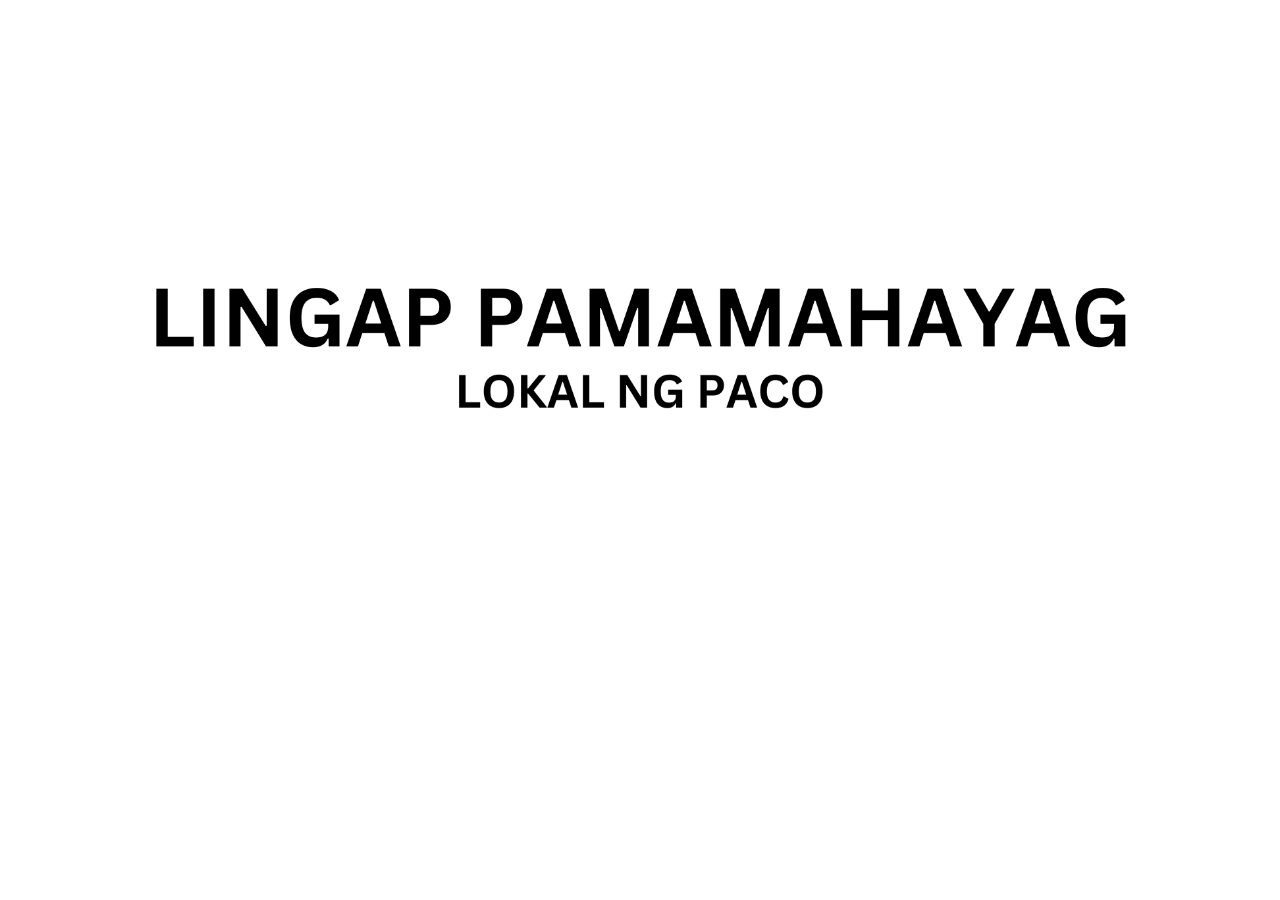
==== index.html @ a741ad2a "Add files via upload" ====
<!DOCTYPE html>
<html>
    <head>
        <title>LINGAP PAMAMAHAYAG</title>
        <style>
            .bgcontainer img{
                width: 100%;
                height: auto;
            }
        </style>
    </head>
    <body>
        <div class="bgcontainer">
            <img src="images/Paco_background.png">
        </div>
        <script>
            if (navigator.serviceWorker){
                navigator.serviceWorker.register('sw.js')
            }
        </script>
    </body>
</html>
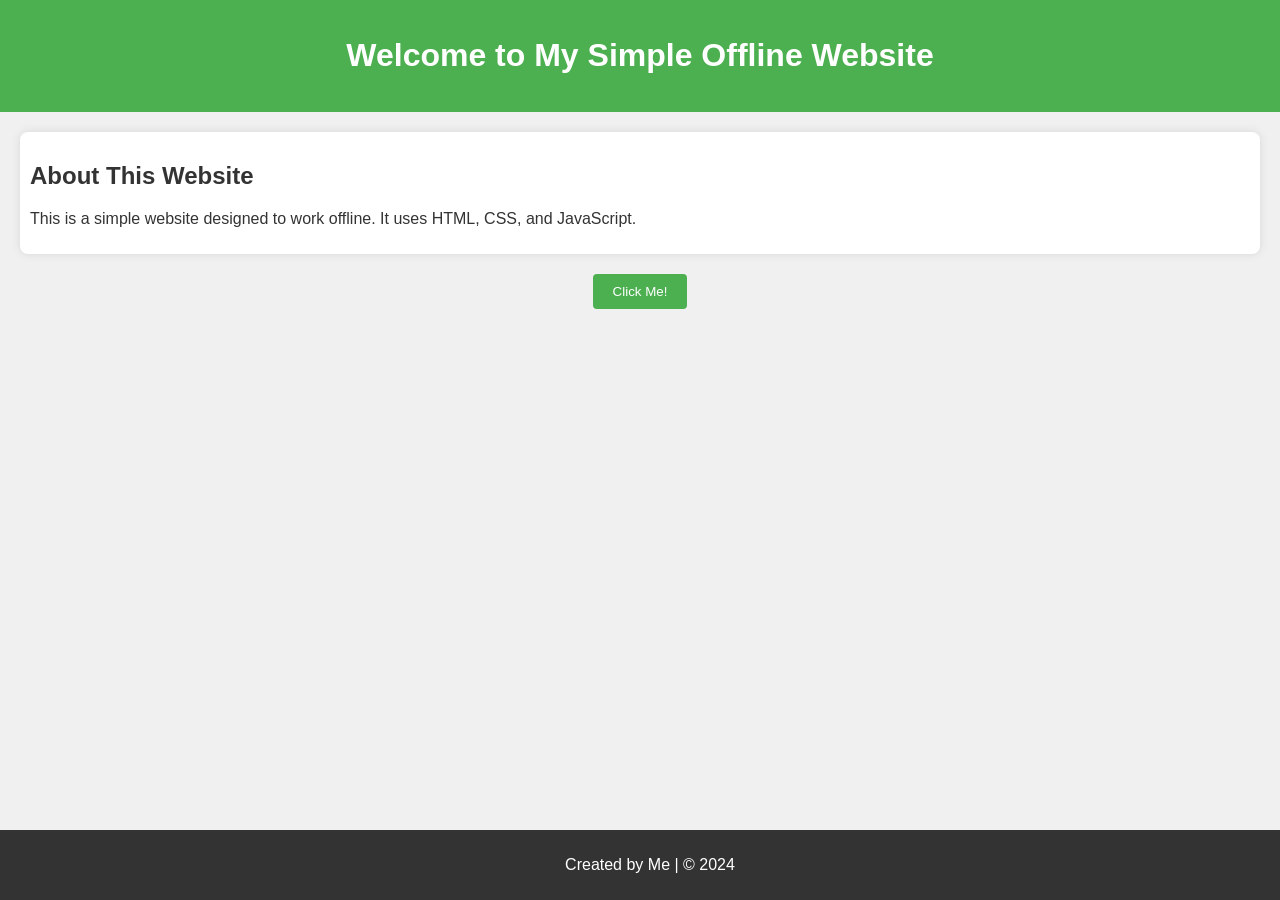
==== commit 924aa1ce: "Initial commit with offline website files" ====
--- a/index.html
+++ b/index.html
@@ -1,22 +1,27 @@
-<!DOCTYPE html>
-<html>
-    <head>
-        <title>LINGAP PAMAMAHAYAG</title>
-        <style>
-            .bgcontainer img{
-                width: 100%;
-                height: auto;
-            }
-        </style>
-    </head>
-    <body>
-        <div class="bgcontainer">
-            <img src="images/Paco_background.png">
-        </div>
-        <script>
-            if (navigator.serviceWorker){
-                navigator.serviceWorker.register('sw.js')
-            }
-        </script>
-    </body>
-</html>+<!DOCTYPE html>
+<html lang="en">
+<head>
+    <meta charset="UTF-8">
+    <meta name="viewport" content="width=device-width, initial-scale=1.0">
+    <title>My Offline Website</title>
+    <link rel="stylesheet" href="style.css">
+</head>
+<body>
+    <header>
+        <h1>Welcome to My Simple Offline Website</h1>
+    </header>
+
+    <section id="content">
+        <h2>About This Website</h2>
+        <p>This is a simple website designed to work offline. It uses HTML, CSS, and JavaScript.</p>
+    </section>
+
+    <button id="changeText">Click Me!</button>
+
+    <footer>
+        <p>Created by Me | &copy; 2024</p>
+    </footer>
+
+    <script src="script.js"></script>
+</body>
+</html>
--- a/style.css
+++ b/style.css
@@ -0,0 +1,47 @@
+body {
+    font-family: Arial, sans-serif;
+    background-color: #f0f0f0;
+    color: #333;
+    margin: 0;
+    padding: 0;
+}
+
+header {
+    background-color: #4CAF50;
+    color: white;
+    padding: 1em;
+    text-align: center;
+}
+
+section {
+    margin: 20px;
+    padding: 10px;
+    background-color: white;
+    border-radius: 8px;
+    box-shadow: 0 0 10px rgba(0, 0, 0, 0.1);
+}
+
+button {
+    display: block;
+    margin: 20px auto;
+    padding: 10px 20px;
+    background-color: #4CAF50;
+    color: white;
+    border: none;
+    border-radius: 4px;
+    cursor: pointer;
+}
+
+button:hover {
+    background-color: #45a049;
+}
+
+footer {
+    text-align: center;
+    padding: 10px;
+    background-color: #333;
+    color: white;
+    position: fixed;
+    bottom: 0;
+    width: 100%;
+}
